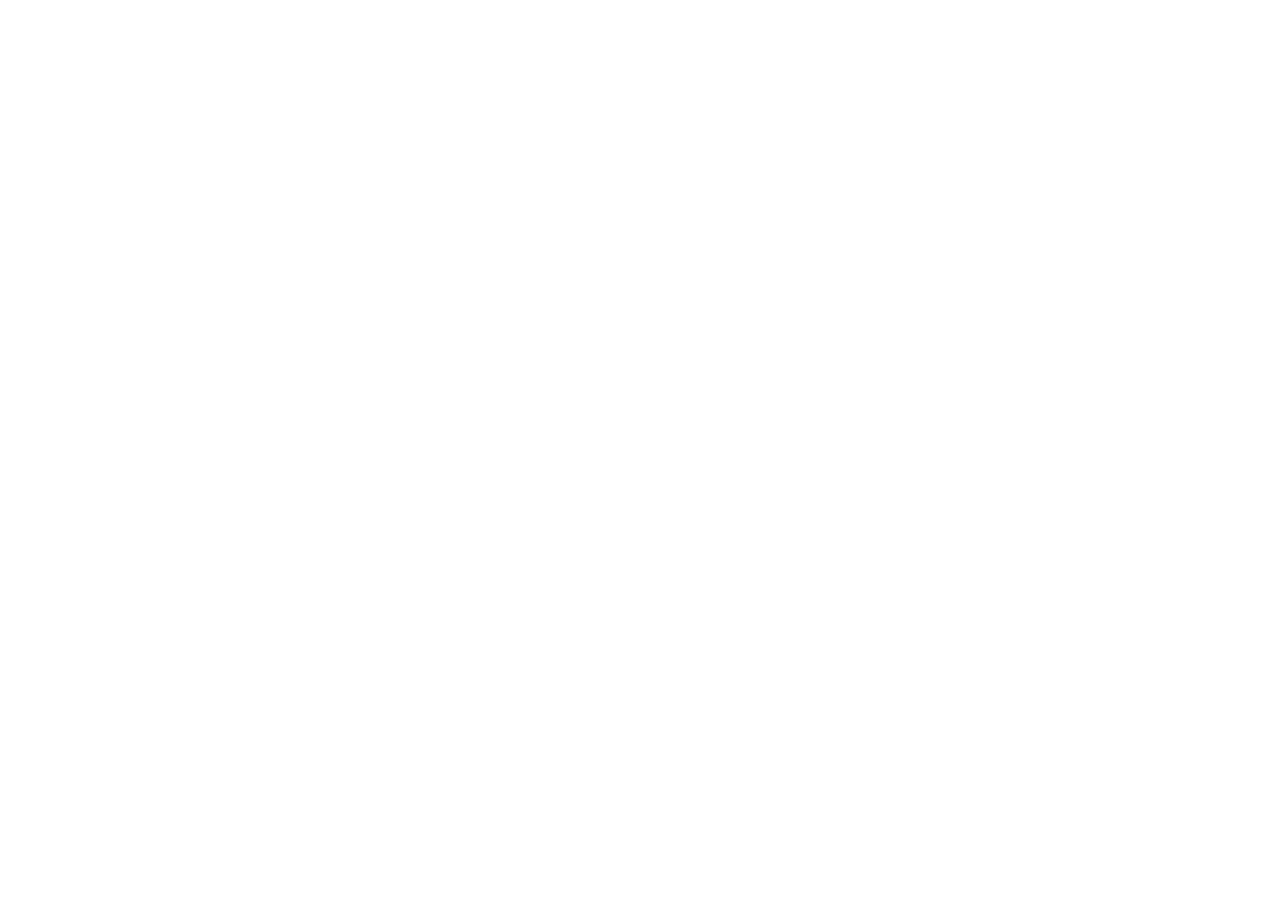
==== index.html @ 119cd845 "ios adaptive added & coins added" ====
<!DOCTYPE html>
<html lang="en">
<head>
    <meta charset="UTF-8">
    <title>Borscht.Beet</title>
    <meta name="viewport" content="width=device-width, initial-scale=1.0, user-scalable=no">
    <!--<script src="pixi/pixi.min.js"></script>-->
    <script src="https://pixijs.download/release/pixi.min.js"></script>
    <script src="pixi/keyboard.js"></script>
    <script src="pixi/collision.js"></script>
    <script src="Steve.js"></script>
    <script src="Background.js"></script>
    <script src="Coin.js"></script>
    <script src="Enemy.js"></script>
    <link rel="stylesheet" href="basic.css">
</head>
<body>
<script>
    //Aliases
    let Application = PIXI.Application,
        Container = PIXI.Container,
        Graphics = PIXI.Graphics,
        loader = PIXI.loader,
        resources = PIXI.loader.resources,
        TextureCache = PIXI.utils.TextureCache,
        Sprite = PIXI.Sprite;

    //Create a Pixi Application
    let app = new Application({
            width: window.innerWidth,
            height: window.innerHeight,
            antialiasing: true,
            backgroundColor: 0x1099bb,
            transparent: 'notMultiplied',
            resolution: 1
        }
    );


    document.body.appendChild(app.view);

    loader
        .add("images/knife.png").add("images/meat-grinder.png").add("images/coin.png")
        .add("ill/state-1.json")
        .add("ill/state-2.json")
        .add("images/background/static.png").add("images/background/1.png").add("images/background/2.png").add("images/background/3.png").add("images/background/4.png")
        .load(setup);

    let beet, healthBar, sheet, enemies=[], barriers=[];
    let left;

    function setup() {

        // background settings
        staticBg = new StaticBackground("images/background/static.png");

        bg = [
            new Background("images/background/1.png", 0.5),
            new Background("images/background/2.png", 1),
            new Background("images/background/3.png", 1.5),
            new Background("images/background/4.png", 2)
        ];



        // main hero settings
        textureArray = [];

        for (const i in PIXI.loader.resources["ill/state-1.json"].data.frames)//(let i=0; i < 3; i++)
        {
            let texture = PIXI.Texture.fromFrame(i);
            textureArray.push(texture);
        }
        for (const i2 in PIXI.loader.resources["ill/state-2.json"].data.frames)//(let i=0; i < 3; i++)
        {
            let texture2 = PIXI.Texture.fromFrame(i2);
            textureArray.push(texture2);
        }

        beet = new MultiAnimatedSprite(textureArray, {
            "boost": {"states": [3,4,5], "loop": false, "scale": 0.25},
            "default": {"states": [0,1,2], "loop": true, "scale": 0.25}
        });
        beet.animationSpeed = 0.1;

        // beet.height = 60;
        // beet.width = 120;
        beet.x = 150;
        beet.y = 200;
        beet.vy = 0;
        beet.gravity = -5;
        app.stage.addChild(beet);


        // enemies setting
        enemies.push(new Enemy());
        setTimeout(() => { enemies.push(new Enemy()); }, 700);
        setTimeout(() => { enemies.push(new Enemy()); }, 1400);

        barriers.push(new Barrier());


        // coins settings
        coins = new CoinsRaw();


        // control settings
        left = leftMouse(0);
        t = touch();
        leftArrow = keyboard(37);
        leftArrow.press= left.press = t.press = function() {
            beet.playAnimation("boost");
            beet.vy = 12;
        };
        leftArrow.release = left.release = t.release = function() {
            beet.vy = beet.vy * 0.8;
            setTimeout(() => {beet.vy = beet.vy * 0.6;}, 150);
            setTimeout(() => {beet.vy = 0;}, 300);
        };


        //Create the health bar
        healthBar = new Container();
        healthBar.position.set(app.stage.width - 170, 4);
        app.stage.addChild(healthBar);

        //Create the black background rectangle
        let innerBar = new Graphics();
        innerBar.beginFill(0x000000);
        innerBar.drawRect(0, 0, 128, 38);
        innerBar.endFill();
        healthBar.addChild(innerBar);

        //Create the front red rectangle
        let outerBar = new Graphics();
        outerBar.beginFill(0xFF3300);
        outerBar.drawRect(0, 0, 128, 38);
        outerBar.endFill();
        healthBar.addChild(outerBar);
        healthBar.outer = outerBar;



        app.ticker.add(delta => gameLoop(delta));  // runs function gameLoop 60 times per sec
    }

    function checkCollision() {
        enemies.forEach(function(enemy) {

            if(hitRectangle(beet, enemy)) {
                healthBar.outer.width -= 1;
                return true;
            }

        });
        return false;
    }

    function gameLoop(delta){

        let beetXPlusFactor = 1.3;
        let wasBoosted = false;

        // main hero movement
        if (beet.y - beet.gravity >= 20 ) {
            if (beet.vy > 0) { beetXPlusFactor = 1.3; wasBoosted = true; }
            beet.y -= beet.vy;
        }
        if (beet.y - beet.gravity <= app.renderer.height - 20 - beet.height ) {
            beet.y -= beet.gravity;

            if (!wasBoosted) { beet.toDefault(); }
        }

        for (let n in enemies) {
            const x = enemies[n];
            x.x -= x.speed * beetXPlusFactor;
            if (x.x <= -x.width) {
                enemies[n] = new Enemy();
            }
        }

        for (let n in barriers) {
            const x = barriers[n];
            x.move(beetXPlusFactor);
            if (x.elements[0].x <= -x.elements[0].width) {
                barriers[n] = new Barrier();
            }
        }

        checkCollision();

        for (let b of bg) { b.nextStep(beetXPlusFactor); }
        coins.nextStep(beetXPlusFactor);

        // animation

    }


</script>
</body>
</html>
---- basic.css ----
body {
    margin: 0;
}

canvas {
    /*background: url("https://i.imgur.com/jwryXjD.gif") no-repeat;*/
    background-size: cover;
}
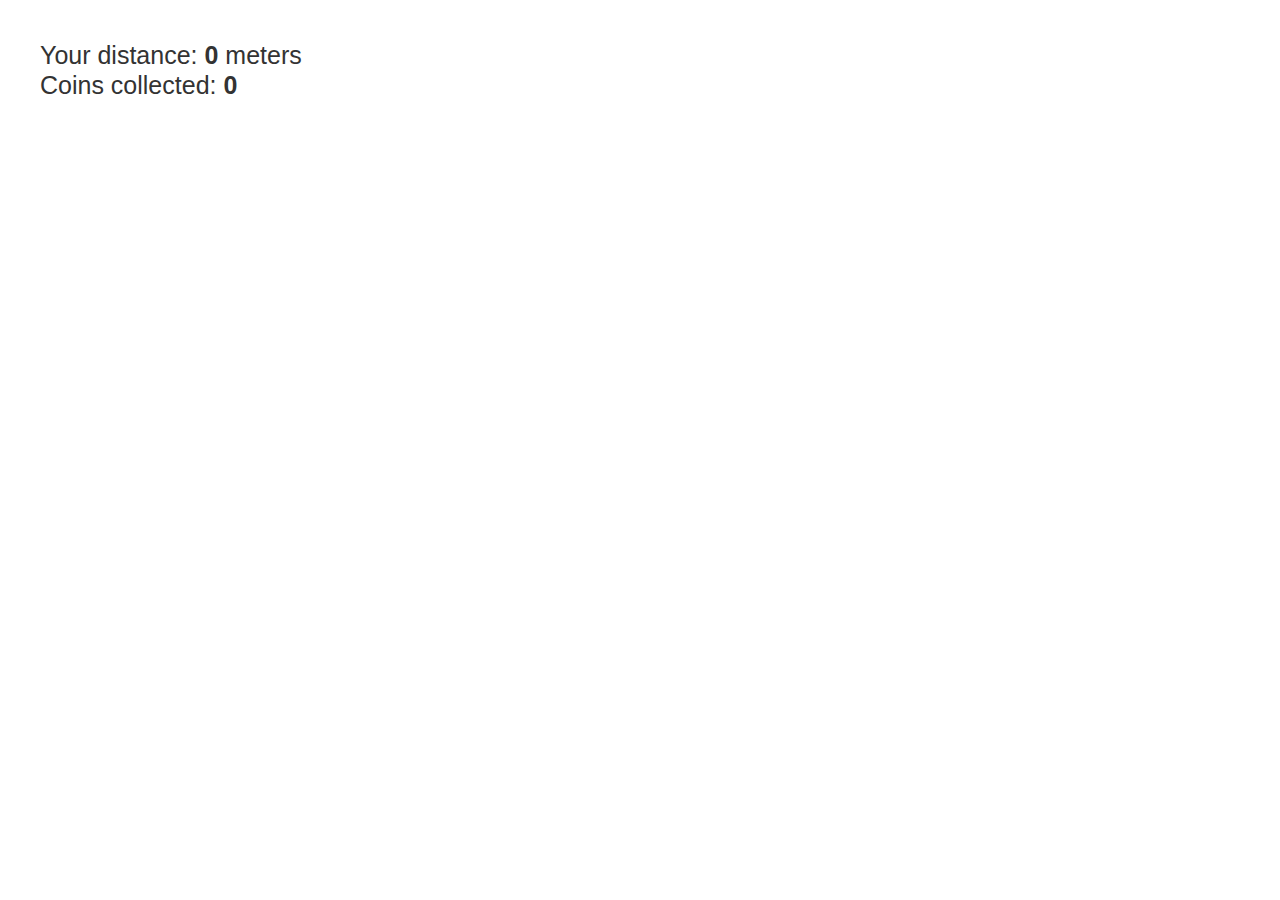
==== commit bd8dc822: "counter added & winscreen added & coins generation algo & new explosion animation" ====
--- a/index.html
+++ b/index.html
@@ -12,9 +12,24 @@
     <script src="Background.js"></script>
     <script src="Coin.js"></script>
     <script src="Enemy.js"></script>
+    <script src="HealthBar.js"></script>
+    <script src="Counter.js"></script>
     <link rel="stylesheet" href="basic.css">
 </head>
 <body>
+<div class="counter">
+    Your distance: <span class="value distance-value">0</span> meters <br>
+    Coins collected: <span class="value coins-value">0</span>
+</div>
+<div class="winscreen">
+    <div class="winscreen__content">
+        <h2>YOUR SCORE</h2>
+        <div class="winscreen__score-value value">0</div>
+        <div>YOU COLLECTED: <span class="winscreen__coins-value value">0</span></div>
+        <div>YOU FLEW: <span class="winscreen__distance-value value">0</span></div>
+        <img class="button" src="images/button.png" alt="" onclick="game.run()">
+    </div>
+</div>
 <script>
     //Aliases
     let Application = PIXI.Application,
@@ -40,14 +55,26 @@
     document.body.appendChild(app.view);
 
     loader
-        .add("images/knife.png").add("images/meat-grinder.png").add("images/coin.png")
+        .add("images/knife.png").add("images/meat-grinder.png").add("images/coin.png").add("images/heart.png")
         .add("ill/state-1.json")
         .add("ill/state-2.json")
         .add("images/background/static.png").add("images/background/1.png").add("images/background/2.png").add("images/background/3.png").add("images/background/4.png")
+        .add("images/bomb/1.png").add("images/bomb/2.png").add("images/bomb/3.png").add("images/bomb/4.png").add("images/bomb/5.png").add("images/bomb/6.png").add("images/bomb/7.png").add("images/bomb/8.png").add("images/bomb/9.png")
         .load(setup);
 
     let beet, healthBar, sheet, enemies=[], barriers=[];
     let left;
+    let game = {
+        on: true,
+        run: function() {
+            // // to do : add game reloading without page reloading
+            // this.on = true;
+            // winscreen.hide();
+            // counter.toNull();
+            location.reload();
+        }
+    };
+    let metersCountStop = false;
 
     function setup() {
 
@@ -76,12 +103,18 @@
             let texture2 = PIXI.Texture.fromFrame(i2);
             textureArray.push(texture2);
         }
+        for (const i3 of [1,2,3,4,5,6,7,8,9]) {
+            let texture3 = PIXI.Texture.from("images/bomb/"+i3+".png");
+            textureArray.push(texture3);
+        }
 
         beet = new MultiAnimatedSprite(textureArray, {
             "boost": {"states": [3,4,5], "loop": false, "scale": 0.25},
-            "default": {"states": [0,1,2], "loop": true, "scale": 0.25}
+            "default": {"states": [0,1,2], "loop": true, "scale": 0.25},
+            "bomb": {"states": [6,7,8,9,10,11,12,13,14], "loop": false, "scale": 0.25}
         });
         beet.animationSpeed = 0.1;
+        beet.anchor.set(0.5,0.5);
 
         // beet.height = 60;
         // beet.width = 120;
@@ -119,44 +152,39 @@
         };
 
 
-        //Create the health bar
-        healthBar = new Container();
-        healthBar.position.set(app.stage.width - 170, 4);
-        app.stage.addChild(healthBar);
-
-        //Create the black background rectangle
-        let innerBar = new Graphics();
-        innerBar.beginFill(0x000000);
-        innerBar.drawRect(0, 0, 128, 38);
-        innerBar.endFill();
-        healthBar.addChild(innerBar);
-
-        //Create the front red rectangle
-        let outerBar = new Graphics();
-        outerBar.beginFill(0xFF3300);
-        outerBar.drawRect(0, 0, 128, 38);
-        outerBar.endFill();
-        healthBar.addChild(outerBar);
-        healthBar.outer = outerBar;
-
-
 
         app.ticker.add(delta => gameLoop(delta));  // runs function gameLoop 60 times per sec
     }
 
     function checkCollision() {
+        coins.parts.forEach(function(c) {
+            if(hitRectangle(beet, c)) {
+                if (c.alpha) {counter.coinsPlus();}
+                c.alpha = 0;
+                return true;
+            }
+        });
         enemies.forEach(function(enemy) {
-
             if(hitRectangle(beet, enemy)) {
-                healthBar.outer.width -= 1;
+                beet.playAnimation("bomb");
+                winscreen.show();
+                game.on = false;
                 return true;
             }
-
+        });
+        barriers[0].elements.forEach(function(b) {
+            if(hitRectangle(beet, b)) {
+                beet.playAnimation("bomb");
+                winscreen.show();
+                game.on = false;
+                return true;
+            }
         });
         return false;
     }
 
     function gameLoop(delta){
+        if (!game.on) {return;}
 
         let beetXPlusFactor = 1.3;
         let wasBoosted = false;
@@ -193,7 +221,8 @@
         for (let b of bg) { b.nextStep(beetXPlusFactor); }
         coins.nextStep(beetXPlusFactor);
 
-        // animation
+        if (!metersCountStop) { counter.metersPlus(); metersCountStop = true; setTimeout(() => {metersCountStop = false;}, 300) }
+
 
     }
 
--- a/basic.css
+++ b/basic.css
@@ -1,8 +1,74 @@
 body {
     margin: 0;
+    font-family: "Segoe UI", sans-serif;
 }
 
 canvas {
     /*background: url("https://i.imgur.com/jwryXjD.gif") no-repeat;*/
     background-size: cover;
 }
+
+.counter {
+    position: absolute;
+    left: 40px;
+    top: 40px;
+    font-size: 25px;
+    line-height: 30px;
+    color: #333;
+}
+
+.counter .value {
+    font-weight: bold;
+}
+
+.winscreen {
+    position: absolute;
+    background-color: rgba(	25, 21, 34, 0.7 );
+    width: 100%;
+    height: 100vh;
+    opacity: 0;
+    color: white;
+    display: flex;
+    flex-direction: column;
+    justify-content: center;
+    pointer-events: none;
+}
+.winscreen.shown {
+    transition: opacity 1s;
+    opacity: 1;
+    pointer-events: all;
+}
+
+.winscreen__content {
+    max-width: 60%;
+    margin: 0 auto -10px;
+    display: flex;
+    flex-direction: column;
+    text-align: center;
+    font-size: 24px;
+    font-weight: 800;
+}
+
+.winscreen h2 {
+    font-size: 50px;
+    margin-bottom: -15px;
+}
+.winscreen .value {
+    color: #d8b945;
+}
+.winscreen div {
+    margin-bottom: 12px;
+}
+.winscreen .winscreen__score-value {
+    font-size: 85px;
+    margin: 15px;
+    margin-bottom: 25px;
+}
+.winscreen .button {
+    display: block;
+    max-width: 100%;
+    width: 400px;
+    margin-top: 60px;
+    margin-left: -25px;
+    cursor: pointer;
+}
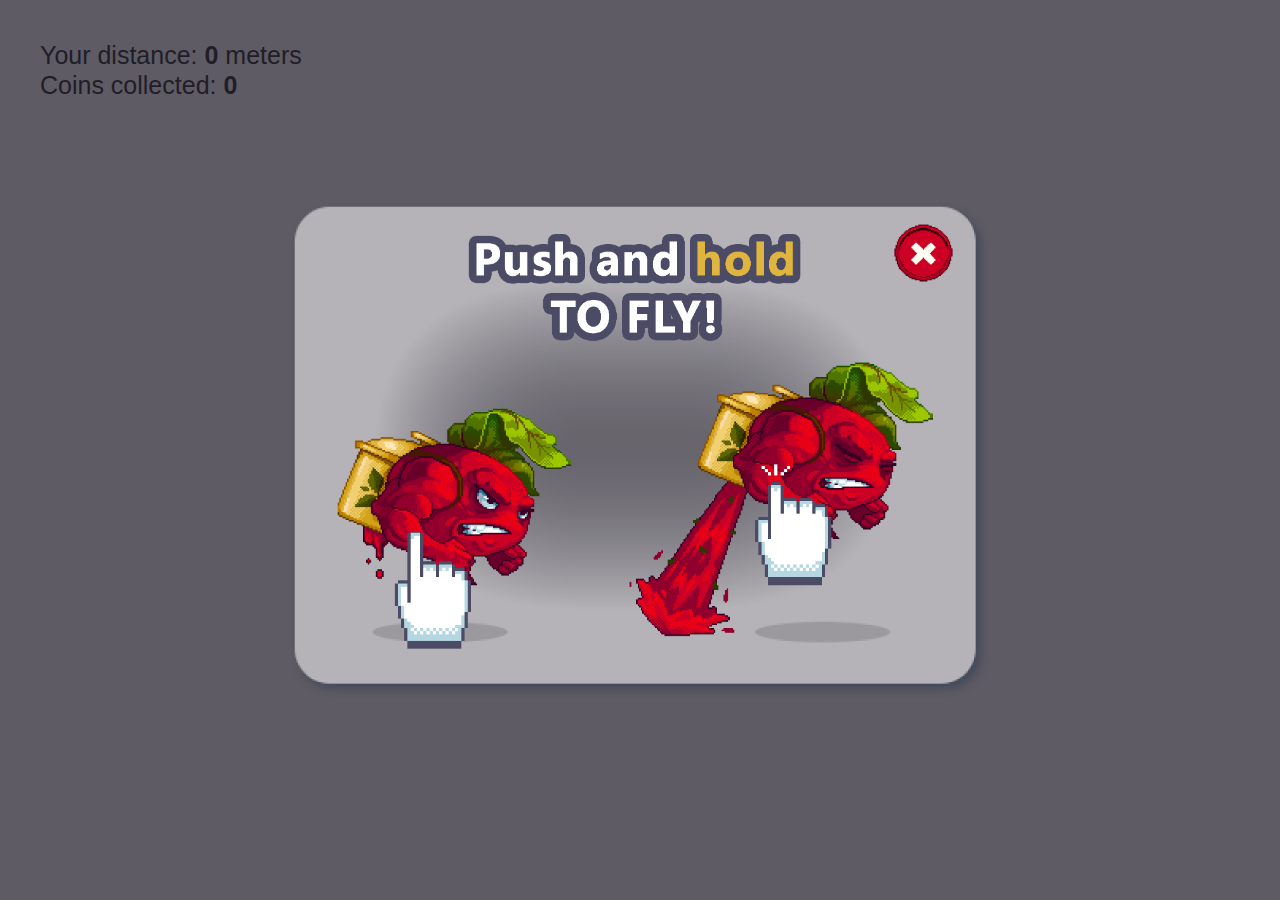
==== commit 5cc005fb: "rules screen added & animations changed" ====
--- a/index.html
+++ b/index.html
@@ -30,6 +30,9 @@
         <img class="button" src="images/button.png" alt="" onclick="game.run()">
     </div>
 </div>
+<div class="welcomescreen shown" onclick="game.welcomeScreenClosed = true;">
+    <img class="welcomescreen__content" src="images/rules-screen.png" alt="">
+</div>
 <script>
     //Aliases
     let Application = PIXI.Application,
@@ -56,13 +59,13 @@
 
     loader
         .add("images/knife.png").add("images/meat-grinder.png").add("images/coin.png").add("images/heart.png")
-        .add("ill/state-1.json")
-        .add("ill/state-2.json")
+        .add("images/beet/1.png").add("images/beet/2.png").add("images/beet/3.png")
+        .add("images/boost/1.png").add("images/boost/2.png").add("images/boost/3.png").add("images/boost/4.png").add("images/boost/5.png").add("images/boost/6.png")
         .add("images/background/static.png").add("images/background/1.png").add("images/background/2.png").add("images/background/3.png").add("images/background/4.png")
         .add("images/bomb/1.png").add("images/bomb/2.png").add("images/bomb/3.png").add("images/bomb/4.png").add("images/bomb/5.png").add("images/bomb/6.png").add("images/bomb/7.png").add("images/bomb/8.png").add("images/bomb/9.png")
         .load(setup);
 
-    let beet, healthBar, sheet, enemies=[], barriers=[];
+    let beet, healthBar, sheet, enemies=[], barriers=[], coins=[];
     let left;
     let game = {
         on: true,
@@ -72,7 +75,9 @@
             // winscreen.hide();
             // counter.toNull();
             location.reload();
-        }
+        },
+        prewordShown: false,
+        welcomeScreenClosed: false
     };
     let metersCountStop = false;
 
@@ -93,14 +98,14 @@
         // main hero settings
         textureArray = [];
 
-        for (const i in PIXI.loader.resources["ill/state-1.json"].data.frames)//(let i=0; i < 3; i++)
+        for (let i=1; i < 4; i++)
         {
-            let texture = PIXI.Texture.fromFrame(i);
+            let texture = PIXI.Texture.from("images/beet/"+i+".png");
             textureArray.push(texture);
         }
-        for (const i2 in PIXI.loader.resources["ill/state-2.json"].data.frames)//(let i=0; i < 3; i++)
+        for (const i2 of [1,2,3,4,5,6,7])//(let i=0; i < 3; i++)
         {
-            let texture2 = PIXI.Texture.fromFrame(i2);
+            let texture2 = PIXI.Texture.from("images/boost/"+i2+".png");
             textureArray.push(texture2);
         }
         for (const i3 of [1,2,3,4,5,6,7,8,9]) {
@@ -109,11 +114,11 @@
         }
 
         beet = new MultiAnimatedSprite(textureArray, {
-            "boost": {"states": [3,4,5], "loop": false, "scale": 0.25},
+            "boost": {"states": [3,4,5,6,7,8], "loop": false, "scale": 0.25},
             "default": {"states": [0,1,2], "loop": true, "scale": 0.25},
-            "bomb": {"states": [6,7,8,9,10,11,12,13,14], "loop": false, "scale": 0.25}
+            "bomb": {"states": [9,10,11,12,13,14,15,16,17], "loop": false, "scale": 0.25}
         });
-        beet.animationSpeed = 0.1;
+        beet.animationSpeed = 0.23;
         beet.anchor.set(0.5,0.5);
 
         // beet.height = 60;
@@ -126,15 +131,10 @@
 
 
         // enemies setting
-        enemies.push(new Enemy());
-        setTimeout(() => { enemies.push(new Enemy()); }, 700);
-        setTimeout(() => { enemies.push(new Enemy()); }, 1400);
-
-        barriers.push(new Barrier());
 
 
         // coins settings
-        coins = new CoinsRaw();
+
 
 
         // control settings
@@ -157,13 +157,17 @@
     }
 
     function checkCollision() {
-        coins.parts.forEach(function(c) {
-            if(hitRectangle(beet, c)) {
-                if (c.alpha) {counter.coinsPlus();}
-                c.alpha = 0;
-                return true;
-            }
-        });
+        for (let co of coins) {
+            co.parts.forEach(function (c) {
+                if (hitRectangle(beet, c)) {
+                    if (c.alpha) {
+                        counter.coinsPlus();
+                    }
+                    c.alpha = 0;
+                    return true;
+                }
+            });
+        }
         enemies.forEach(function(enemy) {
             if(hitRectangle(beet, enemy)) {
                 beet.playAnimation("bomb");
@@ -172,14 +176,16 @@
                 return true;
             }
         });
-        barriers[0].elements.forEach(function(b) {
-            if(hitRectangle(beet, b)) {
-                beet.playAnimation("bomb");
-                winscreen.show();
-                game.on = false;
-                return true;
-            }
-        });
+        for (let ib in barriers) {
+            barriers[ib].elements.forEach(function (b) {
+                if (hitRectangle(beet, b)) {
+                    beet.playAnimation("bomb");
+                    winscreen.show();
+                    game.on = false;
+                    return true;
+                }
+            });
+        }
         return false;
     }
 
@@ -190,14 +196,20 @@
         let wasBoosted = false;
 
         // main hero movement
-        if (beet.y - beet.gravity >= 20 ) {
-            if (beet.vy > 0) { beetXPlusFactor = 1.3; wasBoosted = true; }
-            beet.y -= beet.vy;
-        }
-        if (beet.y - beet.gravity <= app.renderer.height - 20 - beet.height ) {
+        if (beet.y - beet.gravity >= 20 ) {  // if not hit the top
+            if (beet.vy > 0) {
+                beetXPlusFactor = 1.3;
+                wasBoosted = true;
+                console.log("boosted");
+            }
+            beet.y -= beet.vy;  // boost to the top
+        }
+        if (beet.y - beet.gravity <= app.renderer.height - 20 - beet.height ) {  // if not on the bottom
             beet.y -= beet.gravity;
 
-            if (!wasBoosted) { beet.toDefault(); }
+            if (!wasBoosted) {
+                beet.toDefault();
+            }
         }
 
         for (let n in enemies) {
@@ -219,9 +231,31 @@
         checkCollision();
 
         for (let b of bg) { b.nextStep(beetXPlusFactor); }
-        coins.nextStep(beetXPlusFactor);
+        for (let c of coins) {
+            c.nextStep(beetXPlusFactor);
+        }
+
 
         if (!metersCountStop) { counter.metersPlus(); metersCountStop = true; setTimeout(() => {metersCountStop = false;}, 300) }
+
+
+        if (game.welcomeScreenClosed) {
+            document.querySelector(".welcomescreen").classList.remove("shown");
+            coins = [new CoinsWord()];
+
+            game.welcomeScreenClosed = false;
+        }
+
+        if (game.prewordShown) {
+            coins = [new CoinsRaw()];
+            enemies.push(new Enemy());
+            setTimeout(() => { enemies.push(new Enemy()); }, 700);
+            setTimeout(() => { enemies.push(new Enemy()); }, 1400);
+            barriers.push(new Barrier());
+
+            game.prewordShown = false;
+
+        }
 
 
     }
--- a/basic.css
+++ b/basic.css
@@ -21,7 +21,7 @@
     font-weight: bold;
 }
 
-.winscreen {
+.winscreen, .welcomescreen {
     position: absolute;
     background-color: rgba(	25, 21, 34, 0.7 );
     width: 100%;
@@ -33,7 +33,7 @@
     justify-content: center;
     pointer-events: none;
 }
-.winscreen.shown {
+.winscreen.shown, .welcomescreen.shown {
     transition: opacity 1s;
     opacity: 1;
     pointer-events: all;
@@ -47,6 +47,14 @@
     text-align: center;
     font-size: 24px;
     font-weight: 800;
+}
+
+.welcomescreen__content {
+    display: block;
+    width: 700px;
+    max-width: 80%;
+    margin: auto;
+    cursor: pointer;
 }
 
 .winscreen h2 {
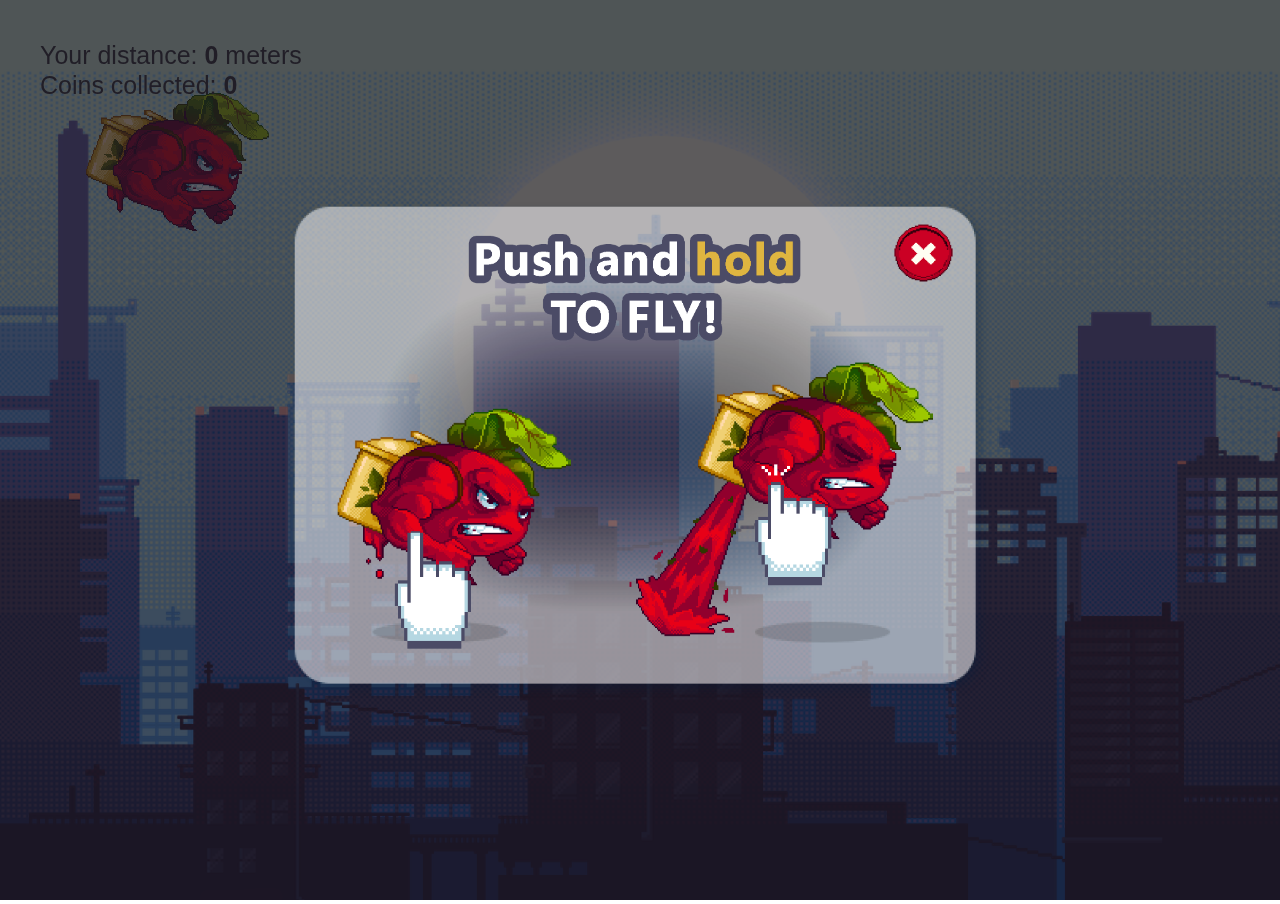
==== commit fff579dd: "final version for iPad Pro" ====
--- a/index.html
+++ b/index.html
@@ -4,8 +4,8 @@
     <meta charset="UTF-8">
     <title>Borscht.Beet</title>
     <meta name="viewport" content="width=device-width, initial-scale=1.0, user-scalable=no">
-    <!--<script src="pixi/pixi.min.js"></script>-->
-    <script src="https://pixijs.download/release/pixi.min.js"></script>
+    <script src="pixi.js"></script>
+    <!--<script src="https://pixijs.download/release/pixi.min.js"></script>-->
     <script src="pixi/keyboard.js"></script>
     <script src="pixi/collision.js"></script>
     <script src="Steve.js"></script>
@@ -27,10 +27,10 @@
         <div class="winscreen__score-value value">0</div>
         <div>YOU COLLECTED: <span class="winscreen__coins-value value">0</span></div>
         <div>YOU FLEW: <span class="winscreen__distance-value value">0</span></div>
-        <img class="button" src="images/button.png" alt="" onclick="game.run()">
+        <img class="button" src="images/button.png" alt="">
     </div>
 </div>
-<div class="welcomescreen shown" onclick="game.welcomeScreenClosed = true;">
+<div class="welcomescreen shown" onclick="game.welcomeScreenClosed = true; game.on=true;">
     <img class="welcomescreen__content" src="images/rules-screen.png" alt="">
 </div>
 <script>
@@ -68,7 +68,7 @@
     let beet, healthBar, sheet, enemies=[], barriers=[], coins=[];
     let left;
     let game = {
-        on: true,
+        on: false,
         run: function() {
             // // to do : add game reloading without page reloading
             // this.on = true;
@@ -77,7 +77,8 @@
             location.reload();
         },
         prewordShown: false,
-        welcomeScreenClosed: false
+        welcomeScreenClosed: false,
+        touchListener: false
     };
     let metersCountStop = false;
 
@@ -119,6 +120,8 @@
             "bomb": {"states": [9,10,11,12,13,14,15,16,17], "loop": false, "scale": 0.25}
         });
         beet.animationSpeed = 0.23;
+        beet.scaleX = 0.25;
+        beet.scaleY = 0.25;
         beet.anchor.set(0.5,0.5);
 
         // beet.height = 60;
@@ -138,19 +141,6 @@
 
 
         // control settings
-        left = leftMouse(0);
-        t = touch();
-        leftArrow = keyboard(37);
-        leftArrow.press= left.press = t.press = function() {
-            beet.playAnimation("boost");
-            beet.vy = 12;
-        };
-        leftArrow.release = left.release = t.release = function() {
-            beet.vy = beet.vy * 0.8;
-            setTimeout(() => {beet.vy = beet.vy * 0.6;}, 150);
-            setTimeout(() => {beet.vy = 0;}, 300);
-        };
-
 
 
         app.ticker.add(delta => gameLoop(delta));  // runs function gameLoop 60 times per sec
@@ -192,19 +182,19 @@
     function gameLoop(delta){
         if (!game.on) {return;}
 
-        let beetXPlusFactor = 1.3;
+        let beetXPlusFactor = 1.7;
         let wasBoosted = false;
 
         // main hero movement
         if (beet.y - beet.gravity >= 20 ) {  // if not hit the top
             if (beet.vy > 0) {
-                beetXPlusFactor = 1.3;
+                beetXPlusFactor = 1.7;
                 wasBoosted = true;
                 console.log("boosted");
             }
             beet.y -= beet.vy;  // boost to the top
         }
-        if (beet.y - beet.gravity <= app.renderer.height - 20 - beet.height ) {  // if not on the bottom
+        if (beet.y - beet.gravity <= app.renderer.height - 10 ) {  // if not on the bottom
             beet.y -= beet.gravity;
 
             if (!wasBoosted) {
@@ -243,11 +233,28 @@
             document.querySelector(".welcomescreen").classList.remove("shown");
             coins = [new CoinsWord()];
 
+            left = leftMouse(0);
+            t = touch();
+            leftArrow = keyboard(37);
+            leftArrow.press= left.press = t.press = function() {
+                beet.playAnimation("boost");
+                beet.vy = 12;
+                if (game.touchListener) {
+                    game.touchListener();
+                }
+            };
+            leftArrow.release = left.release = t.release = function() {
+                beet.vy = beet.vy * 0.8;
+                setTimeout(() => {beet.vy = beet.vy * 0.6;}, 150);
+                setTimeout(() => {beet.vy = 0;}, 300);
+            };
+
             game.welcomeScreenClosed = false;
         }
 
         if (game.prewordShown) {
             coins = [new CoinsRaw()];
+            setTimeout(()=> {coins.push(new CoinsRaw())}, 5000);
             enemies.push(new Enemy());
             setTimeout(() => { enemies.push(new Enemy()); }, 700);
             setTimeout(() => { enemies.push(new Enemy()); }, 1400);
--- a/basic.css
+++ b/basic.css
@@ -32,6 +32,7 @@
     flex-direction: column;
     justify-content: center;
     pointer-events: none;
+    z-index: 300;
 }
 .winscreen.shown, .welcomescreen.shown {
     transition: opacity 1s;
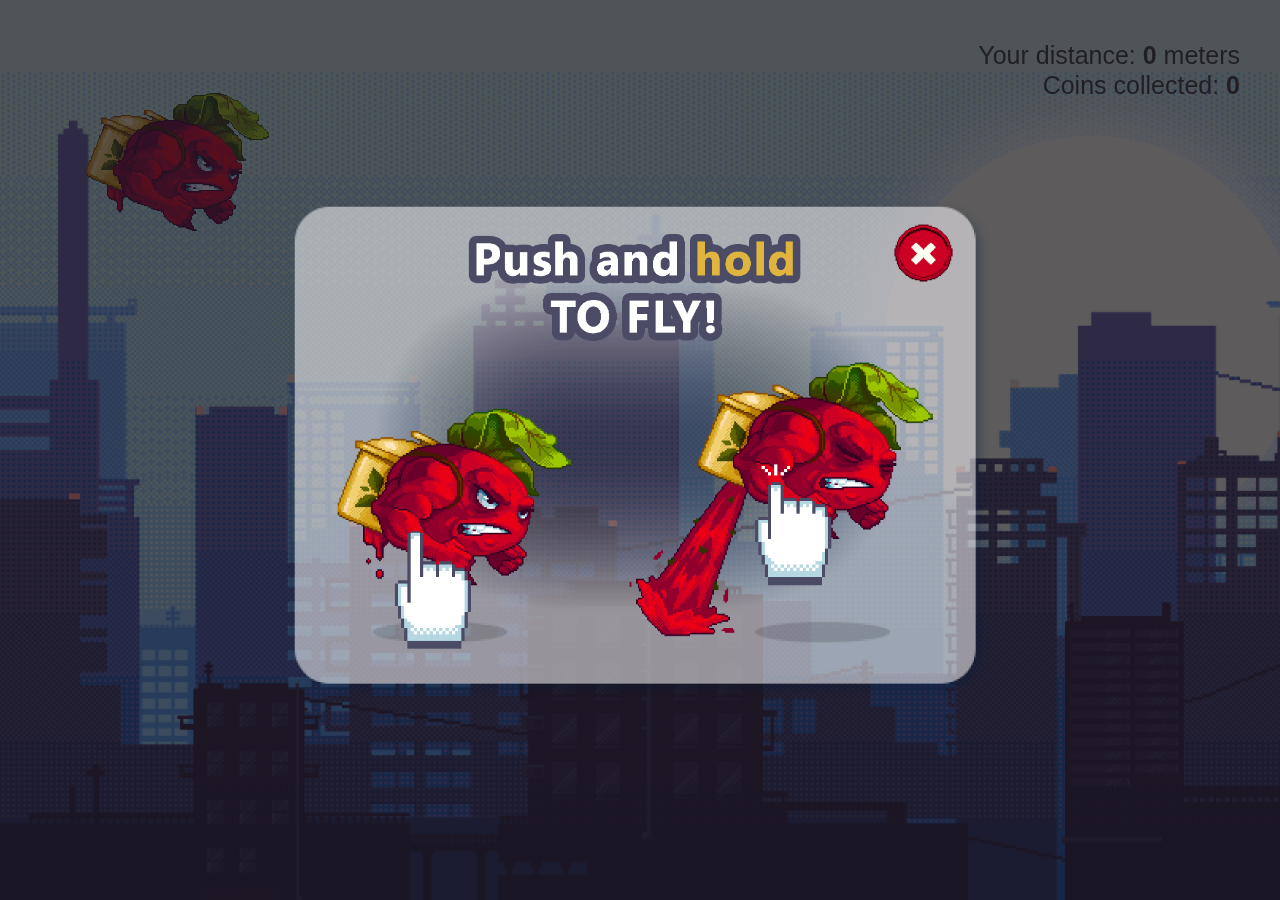
==== commit 620021b5: "background optimized && adaptive added" ====
--- a/index.html
+++ b/index.html
@@ -17,10 +17,12 @@
     <link rel="stylesheet" href="basic.css">
 </head>
 <body>
-<div class="counter">
-    Your distance: <span class="value distance-value">0</span> meters <br>
-    Coins collected: <span class="value coins-value">0</span>
-</div>
+<main>
+    <div class="counter">
+        Your distance: <span class="value distance-value">0</span> meters<br>
+        Coins collected: <span class="value coins-value">0</span>
+    </div>
+</main>
 <div class="winscreen">
     <div class="winscreen__content">
         <h2>YOUR SCORE</h2>
@@ -43,19 +45,47 @@
         TextureCache = PIXI.utils.TextureCache,
         Sprite = PIXI.Sprite;
 
-    //Create a Pixi Application
+
+
+    let SCALE = 1,
+        WIDTH = window.innerWidth < 1280 ? window.innerWidth : 1280;
+
+    if (innerWidth > 1280) {
+        SCALE = innerWidth/1280;
+    }
+
+    let HEIGHT = 900.0 * WIDTH / 1280;
+
+    if (innerHeight < HEIGHT*SCALE) {
+        SCALE = innerHeight / 900;
+        HEIGHT = 900;
+        WIDTH = innerWidth / SCALE;
+    }
+
+
     let app = new Application({
-            width: window.innerWidth,
-            height: window.innerHeight,
+            width: WIDTH,//window.innerWidth,
+            height: HEIGHT,//window.innerHeight,
             antialiasing: true,
             backgroundColor: 0x1099bb,
             transparent: 'notMultiplied',
             resolution: 1
+            // autoResize: true
         }
     );
 
-
-    document.body.appendChild(app.view);
+    app.renderer.view.style.width = WIDTH + "px";
+    app.renderer.view.style.height = HEIGHT + "px";
+    // app.renderer.view.style.maxWidth = WIDTH + "px";
+    // app.renderer.view.style.maxHeight = HEIGHT + "px";
+    // app.renderer.view.style.transform = "scale(" + SCALE + ")";
+    // app.renderer.view.style.position = "absolute";
+    // app.renderer.view.style.top = "0";
+    // app.renderer.view.style.left = "0";
+    main = document.querySelector("main");
+    // main.style.transform = "scale(" + SCALE + ")";
+
+    main.appendChild(app.view);
 
     loader
         .add("images/knife.png").add("images/meat-grinder.png").add("images/coin.png").add("images/heart.png")
@@ -82,6 +112,35 @@
     };
     let metersCountStop = false;
 
+
+    function sizeScale(forReal) {
+        return forReal ? innerHeight / HEIGHT : 1;
+    }
+
+    let resize = function() {
+
+        const ratio = Math.floor(sizeScale(true)*100)/100;
+        // document.querySelector("main").style.transform = `scale(${ratio})  translateX(-${(1-ratio)*100}%) translateY(-${(1-ratio)*100}%)`;
+        // document.querySelector("canvas").style.margin = "0 auto";
+
+
+        return;
+
+        for (const container of app.stage.children) {
+            if (container.scaleCf !== undefined) {
+                container.scaleCf = ratio;
+            } else {
+                container.scale.x = container.scale.y = ratio;
+            }
+        }
+
+        app.renderer.resize(Math.ceil(WIDTH * ratio), Math.ceil(HEIGHT * ratio));
+
+    };
+
+    window.addEventListener("resize", resize);
+
+
     function setup() {
 
         // background settings
@@ -126,10 +185,10 @@
 
         // beet.height = 60;
         // beet.width = 120;
-        beet.x = 150;
-        beet.y = 200;
+        beet.x = sizeScale()*150;
+        beet.y = sizeScale()*200;
         beet.vy = 0;
-        beet.gravity = -5;
+        beet.gravity = sizeScale()*-5;
         app.stage.addChild(beet);
 
 
@@ -142,7 +201,7 @@
 
         // control settings
 
-
+        resize();
         app.ticker.add(delta => gameLoop(delta));  // runs function gameLoop 60 times per sec
     }
 
@@ -182,13 +241,12 @@
     function gameLoop(delta){
         if (!game.on) {return;}
 
-        let beetXPlusFactor = 1.7;
+        let beetXPlusFactor = (/iPad|iPhone|iPod/.test(navigator.userAgent) && !window.MSStream ? 3.3 :1.7)*sizeScale();
         let wasBoosted = false;
 
         // main hero movement
         if (beet.y - beet.gravity >= 20 ) {  // if not hit the top
             if (beet.vy > 0) {
-                beetXPlusFactor = 1.7;
                 wasBoosted = true;
                 console.log("boosted");
             }
@@ -238,7 +296,7 @@
             leftArrow = keyboard(37);
             leftArrow.press= left.press = t.press = function() {
                 beet.playAnimation("boost");
-                beet.vy = 12;
+                beet.vy = sizeScale()*12;
                 if (game.touchListener) {
                     game.touchListener();
                 }
--- a/basic.css
+++ b/basic.css
@@ -1,17 +1,45 @@
 body {
     margin: 0;
+    width: 100vw;
+    height: 100vh;
     font-family: "Segoe UI", sans-serif;
+    background-image: linear-gradient(to top, #222747, #6a9de0);
+    overflow: hidden;
+}
+
+main {
+    position: absolute;
+    display: flex;
+    justify-content: center;
+    flex-direction: column;
+    height: 100vh;
+    width: 100%;
+
+    -webkit-tap-highlight-color: rgba(0,0,0,0);
+    user-select: none;
+    -webkit-user-select: none;
+    -moz-user-select: none;
 }
 
 canvas {
     /*background: url("https://i.imgur.com/jwryXjD.gif") no-repeat;*/
     background-size: cover;
+    display: block;
+    margin: 0 auto;
+    max-width: 100%;
+    max-height: 100vh;
+
+    -webkit-tap-highlight-color: rgba(0,0,0,0);
+    user-select: none;
+    -webkit-user-select: none;
+    -moz-user-select: none;
 }
 
 .counter {
     position: absolute;
-    left: 40px;
+    right: 40px;
     top: 40px;
+    text-align: right;
     font-size: 25px;
     line-height: 30px;
     color: #333;
@@ -33,6 +61,8 @@
     justify-content: center;
     pointer-events: none;
     z-index: 300;
+    overflow: hidden;
+
 }
 .winscreen.shown, .welcomescreen.shown {
     transition: opacity 1s;
@@ -42,6 +72,7 @@
 
 .winscreen__content {
     max-width: 60%;
+    max-height: 100%;
     margin: 0 auto -10px;
     display: flex;
     flex-direction: column;
@@ -81,3 +112,31 @@
     margin-left: -25px;
     cursor: pointer;
 }
+
+@media screen and (max-width: 750px) {
+    /*.counter {*/
+        /*top: 20px;*/
+        /*right: 50px;*/
+        /*line-height: 18px;*/
+        /*font-size: 18px;*/
+        /*text-align: right;*/
+    /*}*/
+
+    .winscreen__content {
+        font-size: 20px;
+    }
+
+    .winscreen__content h2 {
+        font-size: 31px;
+    }
+
+    .winscreen__content .winscreen__score-value {
+        font-size: 50px;
+    }
+
+    .winscreen .button {
+        width: 250px;
+        margin-top: 20px;
+    }
+}
+
